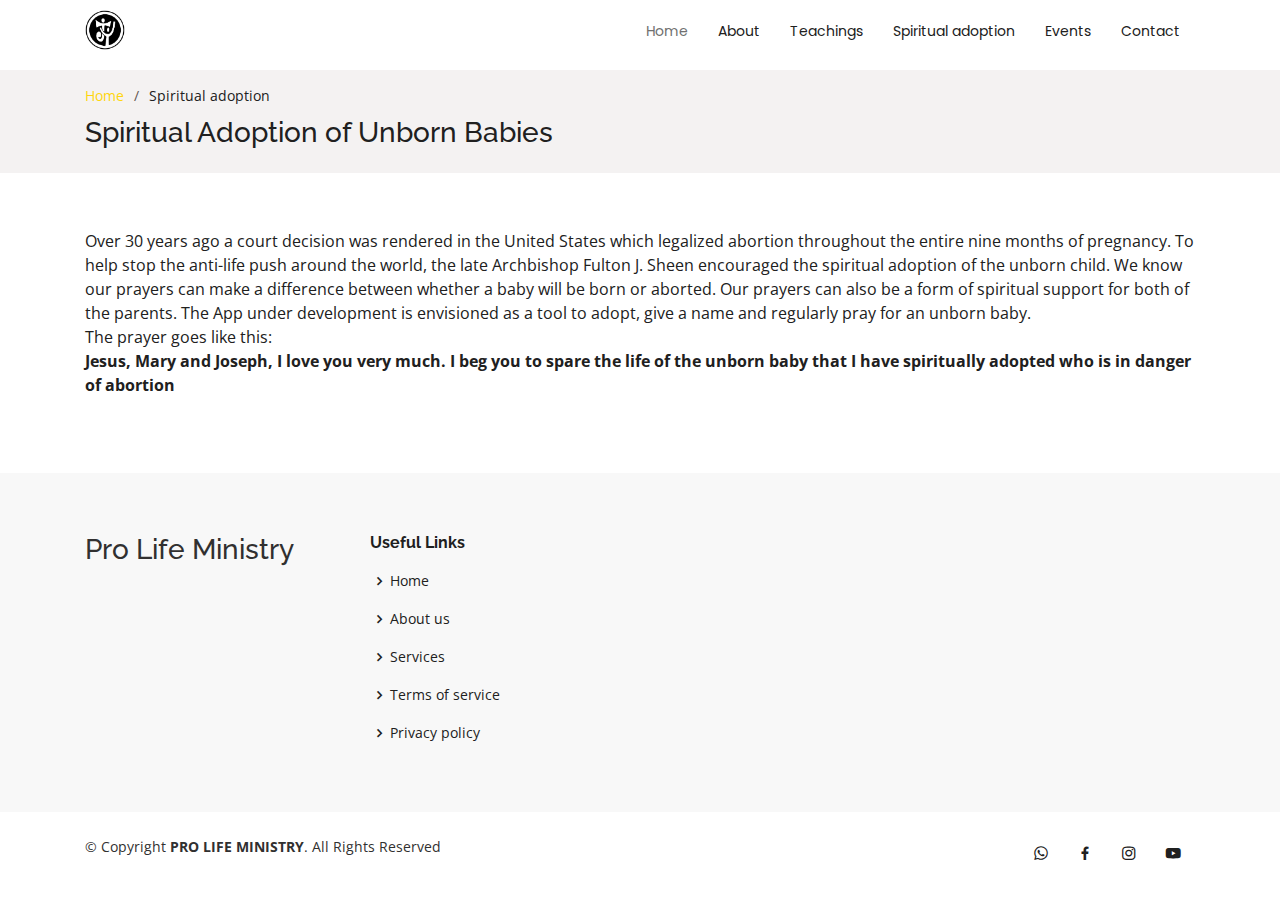
==== spiritual-adoption.html @ f1db392a "Create spiritual-adoption.html" ====
<!DOCTYPE html>
<html lang="en">

<head>
  <meta charset="utf-8">
  <meta content="width=device-width, initial-scale=1.0" name="viewport">

  <title>Spiritual adoption</title>
  <meta content="" name="description">
  <meta content="" name="keywords">

  <!-- Favicons -->
  <link href="assets/img/favicon.png" rel="icon">
  <link href="assets/img/apple-touch-icon.png" rel="apple-touch-icon">

  <!-- Google Fonts -->
  <link href="https://fonts.googleapis.com/css?family=Open+Sans:300,300i,400,400i,600,600i,700,700i|Raleway:300,300i,400,400i,500,500i,600,600i,700,700i|Poppins:300,300i,400,400i,500,500i,600,600i,700,700i" rel="stylesheet">

  <!-- Vendor CSS Files -->
  <link href="assets/vendor/bootstrap/css/bootstrap.min.css" rel="stylesheet">
  <link href="assets/vendor/icofont/icofont.min.css" rel="stylesheet">
  <link href="assets/vendor/boxicons/css/boxicons.min.css" rel="stylesheet">
  <link href="assets/vendor/venobox/venobox.css" rel="stylesheet">
  <link href="assets/vendor/owl.carousel/assets/owl.carousel.min.css" rel="stylesheet">
  <link href="assets/vendor/aos/aos.css" rel="stylesheet">

  <!-- Template Main CSS File -->
  <link href="assets/css/style.css" rel="stylesheet">

</head>

<body>



<header id="header">
    <div class="container d-flex">

      <div class="logo mr-auto">
   
        <!-- Uncomment below if you prefer to use an image logo -->
     <a href="index.html"><img src="assets/img/apple-touch-icon.png" alt="pro life" class="img-fluid"></a>
      </div>

      <nav class="nav-menu d-none d-lg-block">
        <ul>
          <li class="active"><a href="index.html">Home</a></li>
          <li><a href="#about">About</a></li>
          <li><a href="#services">Teachings</a></li>
          <li><a href="#">Spiritual adoption</a></li>
            <li><a href="#portfolio">Events</a></li>

<!--
          <li class="drop-down"><a href="">Drop Down</a>
            <ul>
              <li><a href="#">Drop Down 1</a></li>
              <li class="drop-down"><a href="#">Drop Down 2</a>
                <ul>
                  <li><a href="#">Deep Drop Down 1</a></li>
                  <li><a href="#">Deep Drop Down 2</a></li>
                  <li><a href="#">Deep Drop Down 3</a></li>
                  <li><a href="#">Deep Drop Down 4</a></li>
                  <li><a href="#">Deep Drop Down 5</a></li>
                </ul>
              </li>
              <li><a href="#">Drop Down 3</a></li>
              <li><a href="#">Drop Down 4</a></li>
              <li><a href="#">Drop Down 5</a></li>
            </ul>
          </li>
-->
          <li><a href="#contact">Contact</a></li>

        </ul>
      </nav><!-- .nav-menu -->

    </div>
  </header>

  <main id="main">

    <!-- ======= Breadcrumbs ======= -->
    <section id="breadcrumbs" class="breadcrumbs">
      <div class="container">
        <ol>
          <li><a href="index.html">Home</a></li>
          <li>Spiritual adoption</li>
        </ol>
        <h2>Spiritual Adoption of Unborn Babies</h2>
      </div>
    </section><!-- End Breadcrumbs -->

    <section class="inner-page pt-3">
      <div class="container">
        <p>
        Over 30 years ago a court decision was rendered in the United States which legalized abortion throughout the entire nine months of pregnancy. To help stop the anti-life push around the world, the late Archbishop Fulton J. Sheen encouraged the spiritual adoption of the unborn child. We know our prayers can make a difference between whether a baby will be born or aborted. Our prayers can also be a form of spiritual support for both of the parents. The App under development is envisioned as a tool to adopt, give a name and regularly pray for an unborn baby.<br>The prayer goes like this:<br>
            <b>Jesus, Mary and Joseph, I love you very much. I beg you to spare the life of the unborn baby that I have spiritually adopted who is in danger of abortion 
        </b>
        </p>
      </div>
    </section>
<div class="modal fade" id="myModal" tabindex="-1" role="dialog" aria-labelledby="myModalLabel" aria-hidden="true">
  <div class="modal-dialog">
    <div class="modal-content">
      <div class="modal-header">
        <button type="button" class="close" data-dismiss="modal"><span aria-hidden="true">&times;</span><span class="sr-only">Close</span></button>
        <h4 class="modal-title" id="myModalLabel">Modal title</h4>
      </div>
      <div class="modal-body">
        ...
      </div>
      <div class="modal-footer">
        <button type="button" class="btn btn-default" data-dismiss="modal">Close</button>
        <button type="button" class="btn btn-primary">Save changes</button>
      </div>
    </div>
  </div>
</div>
  </main><!-- End #main -->

  <!-- ======= Footer ======= -->
  <footer id="footer">

    <div class="footer-top">
      <div class="container">
        <div class="row">

          <div class="col-lg-3 col-md-6 footer-contact">
            <h3>Pro Life Ministry</h3>
          </div>

          <div class="col-lg-2 col-md-6 footer-links">
            <h4>Useful Links</h4>
            <ul>
              <li><i class="bx bx-chevron-right"></i> <a href="#">Home</a></li>
              <li><i class="bx bx-chevron-right"></i> <a href="#">About us</a></li>
              <li><i class="bx bx-chevron-right"></i> <a href="#">Services</a></li>
              <li><i class="bx bx-chevron-right"></i> <a href="#">Terms of service</a></li>
              <li><i class="bx bx-chevron-right"></i> <a href="#">Privacy policy</a></li>
            </ul>
          </div>
        </div>
      </div>
    </div>

    <div class="container d-lg-flex py-4">

      <div class="mr-lg-auto text-center text-lg-left">
        <div class="copyright">
          &copy; Copyright <strong><span>PRO LIFE MINISTRY</span></strong>. All Rights Reserved
        </div>
      </div>
        
      <div class="social-links text-center text-lg-right pt-3 pt-lg-0">
        <a href="https://wa.me/919886042540" class="twitter"><i class="bx bxl-whatsapp"></i></a>
        <a href="https://www.facebook.com/jyprolifeindia/" class="facebook"><i class="bx bxl-facebook"></i></a>
        <a href="#" class="instagram"><i class="bx bxl-instagram"></i></a>
        <a href="https://www.youtube.com/channel/UCykU8RWU6BX3p4u-ctv6TCw" class="google-plus"><i class="bx bxl-youtube"></i></a>
       
      </div>
    </div>
  </footer><!-- End Footer -->

  <a href="#" class="back-to-top"><i class="icofont-simple-up"></i></a>

  <!-- Vendor JS Files -->
  <script src="assets/vendor/jquery/jquery.min.js"></script>
  <script src="assets/vendor/bootstrap/js/bootstrap.bundle.min.js"></script>
  <script src="assets/vendor/jquery.easing/jquery.easing.min.js"></script>
  <script src="assets/vendor/php-email-form/validate.js"></script>
  <script src="assets/vendor/jquery-sticky/jquery.sticky.js"></script>
  <script src="assets/vendor/venobox/venobox.min.js"></script>
  <script src="assets/vendor/owl.carousel/owl.carousel.min.js"></script>
  <script src="assets/vendor/isotope-layout/isotope.pkgd.min.js"></script>
  <script src="assets/vendor/aos/aos.js"></script>

  <!-- Template Main JS File -->
  <script src="assets/js/main.js"></script>

</body>

</html>
---- assets/vendor/venobox/venobox.css ----
/* ------ venobox.css --------*/
.vbox-overlay *, .vbox-overlay *:before, .vbox-overlay *:after{
    -webkit-backface-visibility: hidden;
    -webkit-box-sizing:border-box;
    -moz-box-sizing:border-box;
    box-sizing:border-box;
}
.vbox-overlay * { 
    -webkit-backface-visibility: visible;
    backface-visibility: visible;
}
.vbox-overlay{
    display: -webkit-flex;
    display: flex;
    -webkit-flex-direction: column;
    flex-direction: column;
    -webkit-justify-content: center;
    justify-content: center;
    -webkit-align-items: center;
    align-items: center;
    position: fixed;
    left: 0;
    top: 0;
    bottom: 0;
    right: 0;
    z-index: 999999;
}

/* ----- navigation ----- */
.vbox-title{
    width: 100%;
    height: 40px;
    float: left;
    text-align: center;
    line-height: 28px;
    font-size: 12px;
    padding: 6px 50px;
    overflow: hidden;
    position: fixed;
    display: none;
    left: 0;
    z-index: 89;
}
.vbox-close{
    cursor: pointer;
    position: fixed;
    top: -1px;
    right: 0;
    width: 50px;
    height: 40px;
    padding: 6px;
    display: block;
    background-position:10px center;
    overflow: hidden;
    font-size: 24px;
    line-height: 1;
    text-align: center;
    z-index: 99;
}
.vbox-left{
    cursor: pointer;
    position: fixed;
    left: 0;
    height: 40px;
    overflow: hidden;
    line-height: 28px;
    font-size: 12px;
    z-index: 99;
    display: flex;
    align-items:center;
}
.vbox-num{
    display: inline-block;
    margin: 6px 0 6px 15px;
}
/* ----- Social share ----- */
.vbox-share{
    line-height: 28px;
    font-size: 12px;
    overflow: hidden;
    position: fixed;
    left: 0;
    z-index: 98;
    display: flex;
    align-items:center;
    justify-content: center;
    width: 100%;
    text-align: center;
}
.vbox-share svg{
    max-height: 28px;
    width: 28px;
    z-index: 10;
    margin-left: 12px;
    margin-top: 6px;
    margin-bottom: 6px;
    vertical-align: middle;
}


/* ----- navigation ARROWS ----- */
.vbox-next, .vbox-prev{
    position: fixed;
    top: 50%;
    margin-top: -15px;
    overflow: hidden;
    cursor: pointer;
    display: block;
    width: 45px;
    height: 45px;
    z-index: 99;
}
.vbox-next span, .vbox-prev span{
    position: relative;
    width: 20px;
    height: 20px;
    border: 2px solid transparent;
    border-top-color: #B6B6B6;
    border-right-color: #B6B6B6;
    text-indent: -100px;
    position: absolute;
    top: 8px;
    display: block;
}
.vbox-prev{
    left: 15px;
}
.vbox-next{
    right: 15px;
}
.vbox-prev span{
    left: 10px;
    -ms-transform: rotate(-135deg);
    -webkit-transform: rotate(-135deg);
    transform: rotate(-135deg);
}
.vbox-next span{
    -ms-transform: rotate(45deg);
    -webkit-transform: rotate(45deg);
    transform: rotate(45deg);
    right: 10px;
}
/* ------- inline window ------ */
.vbox-inline{
    width: 420px;
    height: 315px;
    height: 70vh;
    padding: 10px;
    background: #fff;
    margin: 0 auto;
    overflow: auto;
    text-align: left;
}
/* ------- Video & iFrames window ------ */
.venoframe{
    max-width: 100%;
    width: 100%;
    border: none;
    width: 100%;
    height: 260px;
    height: 70vh;
}
.venoframe.vbvid{
    height: 260px;
}
@media (min-width: 768px) {
    .venoframe, .vbox-inline{
        width: 90%;
        height: 360px;
        height: 70vh;
    }
    .venoframe.vbvid{
        width: 640px;
        height: 360px;
    }
}
@media (min-width: 992px) {
    .venoframe, .vbox-inline{
        max-width: 1200px;
        width: 80%;
        height: 540px;
        height: 70vh;
    }
    .venoframe.vbvid{
        width: 960px;
        height: 540px;
    }
}
/* 
Please do NOT edit this part! 
or at least read this note: http://i.imgur.com/7C0ws9e.gif
*/
.vbox-open{
    overflow: hidden;
}
.vbox-container{
    position: absolute;
    left: 0;
    right: 0;
    top: 0;
    bottom: 0;
    overflow-x: hidden;
    overflow-y: scroll;
    overflow-scrolling: touch;
    -webkit-overflow-scrolling: touch;
    z-index: 20;
    max-height: 100%;

}

.vbox-content{
    text-align: center;
    float: left;
    width: 100%;
    position: relative;
    overflow: hidden;
    padding: 20px 4%;
}
.vbox-container img{
    max-width: 100%;
    height: auto;
}
.vbox-figlio{
    box-shadow: 0 0 12px rgba(0,0,0,0.19), 0 6px 6px rgba(0,0,0,0.23);
    max-width: 100%;
    text-align: initial;
}
img.vbox-figlio{
    -webkit-user-select: none;
-khtml-user-select: none;
-moz-user-select: none;
-o-user-select: none;
user-select: none;
}
.vbox-content.swipe-left{
    margin-left: -200px !important;
}
.vbox-content.swipe-right{
    margin-left: 200px !important;
}
.vbox-animated{
    webkit-transition: margin 300ms ease-out;
    transition: margin 300ms ease-out;
}

/* ---------- preloader ----------
 * SPINKIT 
 * http://tobiasahlin.com/spinkit/
-------------------------------- */
.sk-double-bounce,.sk-rotating-plane{width:40px;height:40px;margin:40px auto}.sk-rotating-plane{background-color:#333;-webkit-animation:sk-rotatePlane 1.2s infinite ease-in-out;animation:sk-rotatePlane 1.2s infinite ease-in-out}@-webkit-keyframes sk-rotatePlane{0%{-webkit-transform:perspective(120px) rotateX(0) rotateY(0);transform:perspective(120px) rotateX(0) rotateY(0)}50%{-webkit-transform:perspective(120px) rotateX(-180.1deg) rotateY(0);transform:perspective(120px) rotateX(-180.1deg) rotateY(0)}100%{-webkit-transform:perspective(120px) rotateX(-180deg) rotateY(-179.9deg);transform:perspective(120px) rotateX(-180deg) rotateY(-179.9deg)}}@keyframes sk-rotatePlane{0%{-webkit-transform:perspective(120px) rotateX(0) rotateY(0);transform:perspective(120px) rotateX(0) rotateY(0)}50%{-webkit-transform:perspective(120px) rotateX(-180.1deg) rotateY(0);transform:perspective(120px) rotateX(-180.1deg) rotateY(0)}100%{-webkit-transform:perspective(120px) rotateX(-180deg) rotateY(-179.9deg);transform:perspective(120px) rotateX(-180deg) rotateY(-179.9deg)}}.sk-double-bounce{position:relative}.sk-double-bounce .sk-child{width:100%;height:100%;border-radius:50%;background-color:#333;opacity:.6;position:absolute;top:0;left:0;-webkit-animation:sk-doubleBounce 2s infinite ease-in-out;animation:sk-doubleBounce 2s infinite ease-in-out}.sk-chasing-dots .sk-child,.sk-spinner-pulse,.sk-three-bounce .sk-child{background-color:#333;border-radius:100%}.sk-double-bounce .sk-double-bounce2{-webkit-animation-delay:-1s;animation-delay:-1s}@-webkit-keyframes sk-doubleBounce{0%,100%{-webkit-transform:scale(0);transform:scale(0)}50%{-webkit-transform:scale(1);transform:scale(1)}}@keyframes sk-doubleBounce{0%,100%{-webkit-transform:scale(0);transform:scale(0)}50%{-webkit-transform:scale(1);transform:scale(1)}}.sk-wave{margin:40px auto;width:50px;height:40px;text-align:center;font-size:10px}.sk-wave .sk-rect{background-color:#333;height:100%;width:6px;display:inline-block;-webkit-animation:sk-waveStretchDelay 1.2s infinite ease-in-out;animation:sk-waveStretchDelay 1.2s infinite ease-in-out}.sk-wave .sk-rect1{-webkit-animation-delay:-1.2s;animation-delay:-1.2s}.sk-wave .sk-rect2{-webkit-animation-delay:-1.1s;animation-delay:-1.1s}.sk-wave .sk-rect3{-webkit-animation-delay:-1s;animation-delay:-1s}.sk-wave .sk-rect4{-webkit-animation-delay:-.9s;animation-delay:-.9s}.sk-wave .sk-rect5{-webkit-animation-delay:-.8s;animation-delay:-.8s}@-webkit-keyframes sk-waveStretchDelay{0%,100%,40%{-webkit-transform:scaleY(.4);transform:scaleY(.4)}20%{-webkit-transform:scaleY(1);transform:scaleY(1)}}@keyframes sk-waveStretchDelay{0%,100%,40%{-webkit-transform:scaleY(.4);transform:scaleY(.4)}20%{-webkit-transform:scaleY(1);transform:scaleY(1)}}.sk-wandering-cubes{margin:40px auto;width:40px;height:40px;position:relative}.sk-wandering-cubes .sk-cube{background-color:#333;width:10px;height:10px;position:absolute;top:0;left:0;-webkit-animation:sk-wanderingCube 1.8s ease-in-out -1.8s infinite both;animation:sk-wanderingCube 1.8s ease-in-out -1.8s infinite both}.sk-chasing-dots,.sk-spinner-pulse{width:40px;height:40px;margin:40px auto}.sk-wandering-cubes .sk-cube2{-webkit-animation-delay:-.9s;animation-delay:-.9s}@-webkit-keyframes sk-wanderingCube{0%{-webkit-transform:rotate(0);transform:rotate(0)}25%{-webkit-transform:translateX(30px) rotate(-90deg) scale(.5);transform:translateX(30px) rotate(-90deg) scale(.5)}50%{-webkit-transform:translateX(30px) translateY(30px) rotate(-179deg);transform:translateX(30px) translateY(30px) rotate(-179deg)}50.1%{-webkit-transform:translateX(30px) translateY(30px) rotate(-180deg);transform:translateX(30px) translateY(30px) rotate(-180deg)}75%{-webkit-transform:translateX(0) translateY(30px) rotate(-270deg) scale(.5);transform:translateX(0) translateY(30px) rotate(-270deg) scale(.5)}100%{-webkit-transform:rotate(-360deg);transform:rotate(-360deg)}}@keyframes sk-wanderingCube{0%{-webkit-transform:rotate(0);transform:rotate(0)}25%{-webkit-transform:translateX(30px) rotate(-90deg) scale(.5);transform:translateX(30px) rotate(-90deg) scale(.5)}50%{-webkit-transform:translateX(30px) translateY(30px) rotate(-179deg);transform:translateX(30px) translateY(30px) rotate(-179deg)}50.1%{-webkit-transform:translateX(30px) translateY(30px) rotate(-180deg);transform:translateX(30px) translateY(30px) rotate(-180deg)}75%{-webkit-transform:translateX(0) translateY(30px) rotate(-270deg) scale(.5);transform:translateX(0) translateY(30px) rotate(-270deg) scale(.5)}100%{-webkit-transform:rotate(-360deg);transform:rotate(-360deg)}}.sk-spinner-pulse{-webkit-animation:sk-pulseScaleOut 1s infinite ease-in-out;animation:sk-pulseScaleOut 1s infinite ease-in-out}@-webkit-keyframes sk-pulseScaleOut{0%{-webkit-transform:scale(0);transform:scale(0)}100%{-webkit-transform:scale(1);transform:scale(1);opacity:0}}@keyframes sk-pulseScaleOut{0%{-webkit-transform:scale(0);transform:scale(0)}100%{-webkit-transform:scale(1);transform:scale(1);opacity:0}}.sk-chasing-dots{position:relative;text-align:center;-webkit-animation:sk-chasingDotsRotate 2s infinite linear;animation:sk-chasingDotsRotate 2s infinite linear}.sk-chasing-dots .sk-child{width:60%;height:60%;display:inline-block;position:absolute;top:0;-webkit-animation:sk-chasingDotsBounce 2s infinite ease-in-out;animation:sk-chasingDotsBounce 2s infinite ease-in-out}.sk-chasing-dots .sk-dot2{top:auto;bottom:0;-webkit-animation-delay:-1s;animation-delay:-1s}@-webkit-keyframes sk-chasingDotsRotate{100%{-webkit-transform:rotate(360deg);transform:rotate(360deg)}}@keyframes sk-chasingDotsRotate{100%{-webkit-transform:rotate(360deg);transform:rotate(360deg)}}@-webkit-keyframes sk-chasingDotsBounce{0%,100%{-webkit-transform:scale(0);transform:scale(0)}50%{-webkit-transform:scale(1);transform:scale(1)}}@keyframes sk-chasingDotsBounce{0%,100%{-webkit-transform:scale(0);transform:scale(0)}50%{-webkit-transform:scale(1);transform:scale(1)}}.sk-three-bounce{margin:40px auto;width:80px;text-align:center}.sk-three-bounce .sk-child{width:20px;height:20px;display:inline-block;-webkit-animation:sk-three-bounce 1.4s ease-in-out 0s infinite both;animation:sk-three-bounce 1.4s ease-in-out 0s infinite both}.sk-circle .sk-child:before,.sk-fading-circle .sk-circle:before{display:block;border-radius:100%;content:'';background-color:#333}.sk-three-bounce .sk-bounce1{-webkit-animation-delay:-.32s;animation-delay:-.32s}.sk-three-bounce .sk-bounce2{-webkit-animation-delay:-.16s;animation-delay:-.16s}@-webkit-keyframes sk-three-bounce{0%,100%,80%{-webkit-transform:scale(0);transform:scale(0)}40%{-webkit-transform:scale(1);transform:scale(1)}}@keyframes sk-three-bounce{0%,100%,80%{-webkit-transform:scale(0);transform:scale(0)}40%{-webkit-transform:scale(1);transform:scale(1)}}.sk-circle{margin:40px auto;width:40px;height:40px;position:relative}.sk-circle .sk-child{width:100%;height:100%;position:absolute;left:0;top:0}.sk-circle .sk-child:before{margin:0 auto;width:15%;height:15%;-webkit-animation:sk-circleBounceDelay 1.2s infinite ease-in-out both;animation:sk-circleBounceDelay 1.2s infinite ease-in-out both}.sk-circle .sk-circle2{-webkit-transform:rotate(30deg);-ms-transform:rotate(30deg);transform:rotate(30deg)}.sk-circle .sk-circle3{-webkit-transform:rotate(60deg);-ms-transform:rotate(60deg);transform:rotate(60deg)}.sk-circle .sk-circle4{-webkit-transform:rotate(90deg);-ms-transform:rotate(90deg);transform:rotate(90deg)}.sk-circle .sk-circle5{-webkit-transform:rotate(120deg);-ms-transform:rotate(120deg);transform:rotate(120deg)}.sk-circle .sk-circle6{-webkit-transform:rotate(150deg);-ms-transform:rotate(150deg);transform:rotate(150deg)}.sk-circle .sk-circle7{-webkit-transform:rotate(180deg);-ms-transform:rotate(180deg);transform:rotate(180deg)}.sk-circle .sk-circle8{-webkit-transform:rotate(210deg);-ms-transform:rotate(210deg);transform:rotate(210deg)}.sk-circle .sk-circle9{-webkit-transform:rotate(240deg);-ms-transform:rotate(240deg);transform:rotate(240deg)}.sk-circle .sk-circle10{-webkit-transform:rotate(270deg);-ms-transform:rotate(270deg);transform:rotate(270deg)}.sk-circle .sk-circle11{-webkit-transform:rotate(300deg);-ms-transform:rotate(300deg);transform:rotate(300deg)}.sk-circle .sk-circle12{-webkit-transform:rotate(330deg);-ms-transform:rotate(330deg);transform:rotate(330deg)}.sk-circle .sk-circle2:before{-webkit-animation-delay:-1.1s;animation-delay:-1.1s}.sk-circle .sk-circle3:before{-webkit-animation-delay:-1s;animation-delay:-1s}.sk-circle .sk-circle4:before{-webkit-animation-delay:-.9s;animation-delay:-.9s}.sk-circle .sk-circle5:before{-webkit-animation-delay:-.8s;animation-delay:-.8s}.sk-circle .sk-circle6:before{-webkit-animation-delay:-.7s;animation-delay:-.7s}.sk-circle .sk-circle7:before{-webkit-animation-delay:-.6s;animation-delay:-.6s}.sk-circle .sk-circle8:before{-webkit-animation-delay:-.5s;animation-delay:-.5s}.sk-circle .sk-circle9:before{-webkit-animation-delay:-.4s;animation-delay:-.4s}.sk-circle .sk-circle10:before{-webkit-animation-delay:-.3s;animation-delay:-.3s}.sk-circle .sk-circle11:before{-webkit-animation-delay:-.2s;animation-delay:-.2s}.sk-circle .sk-circle12:before{-webkit-animation-delay:-.1s;animation-delay:-.1s}@-webkit-keyframes sk-circleBounceDelay{0%,100%,80%{-webkit-transform:scale(0);transform:scale(0)}40%{-webkit-transform:scale(1);transform:scale(1)}}@keyframes sk-circleBounceDelay{0%,100%,80%{-webkit-transform:scale(0);transform:scale(0)}40%{-webkit-transform:scale(1);transform:scale(1)}}.sk-cube-grid{width:40px;height:40px;margin:40px auto}.sk-cube-grid .sk-cube{width:33.33%;height:33.33%;background-color:#333;float:left;-webkit-animation:sk-cubeGridScaleDelay 1.3s infinite ease-in-out;animation:sk-cubeGridScaleDelay 1.3s infinite ease-in-out}.sk-cube-grid .sk-cube1{-webkit-animation-delay:.2s;animation-delay:.2s}.sk-cube-grid .sk-cube2{-webkit-animation-delay:.3s;animation-delay:.3s}.sk-cube-grid .sk-cube3{-webkit-animation-delay:.4s;animation-delay:.4s}.sk-cube-grid .sk-cube4{-webkit-animation-delay:.1s;animation-delay:.1s}.sk-cube-grid .sk-cube5{-webkit-animation-delay:.2s;animation-delay:.2s}.sk-cube-grid .sk-cube6{-webkit-animation-delay:.3s;animation-delay:.3s}.sk-cube-grid .sk-cube7{-webkit-animation-delay:0ms;animation-delay:0ms}.sk-cube-grid .sk-cube8{-webkit-animation-delay:.1s;animation-delay:.1s}.sk-cube-grid .sk-cube9{-webkit-animation-delay:.2s;animation-delay:.2s}@-webkit-keyframes sk-cubeGridScaleDelay{0%,100%,70%{-webkit-transform:scale3D(1,1,1);transform:scale3D(1,1,1)}35%{-webkit-transform:scale3D(0,0,1);transform:scale3D(0,0,1)}}@keyframes sk-cubeGridScaleDelay{0%,100%,70%{-webkit-transform:scale3D(1,1,1);transform:scale3D(1,1,1)}35%{-webkit-transform:scale3D(0,0,1);transform:scale3D(0,0,1)}}.sk-fading-circle{margin:40px auto;width:40px;height:40px;position:relative}.sk-fading-circle .sk-circle{width:100%;height:100%;position:absolute;left:0;top:0}.sk-fading-circle .sk-circle:before{margin:0 auto;width:15%;height:15%;-webkit-animation:sk-circleFadeDelay 1.2s infinite ease-in-out both;animation:sk-circleFadeDelay 1.2s infinite ease-in-out both}.sk-fading-circle .sk-circle2{-webkit-transform:rotate(30deg);-ms-transform:rotate(30deg);transform:rotate(30deg)}.sk-fading-circle .sk-circle3{-webkit-transform:rotate(60deg);-ms-transform:rotate(60deg);transform:rotate(60deg)}.sk-fading-circle .sk-circle4{-webkit-transform:rotate(90deg);-ms-transform:rotate(90deg);transform:rotate(90deg)}.sk-fading-circle .sk-circle5{-webkit-transform:rotate(120deg);-ms-transform:rotate(120deg);transform:rotate(120deg)}.sk-fading-circle .sk-circle6{-webkit-transform:rotate(150deg);-ms-transform:rotate(150deg);transform:rotate(150deg)}.sk-fading-circle .sk-circle7{-webkit-transform:rotate(180deg);-ms-transform:rotate(180deg);transform:rotate(180deg)}.sk-fading-circle .sk-circle8{-webkit-transform:rotate(210deg);-ms-transform:rotate(210deg);transform:rotate(210deg)}.sk-fading-circle .sk-circle9{-webkit-transform:rotate(240deg);-ms-transform:rotate(240deg);transform:rotate(240deg)}.sk-fading-circle .sk-circle10{-webkit-transform:rotate(270deg);-ms-transform:rotate(270deg);transform:rotate(270deg)}.sk-fading-circle .sk-circle11{-webkit-transform:rotate(300deg);-ms-transform:rotate(300deg);transform:rotate(300deg)}.sk-fading-circle .sk-circle12{-webkit-transform:rotate(330deg);-ms-transform:rotate(330deg);transform:rotate(330deg)}.sk-fading-circle .sk-circle2:before{-webkit-animation-delay:-1.1s;animation-delay:-1.1s}.sk-fading-circle .sk-circle3:before{-webkit-animation-delay:-1s;animation-delay:-1s}.sk-fading-circle .sk-circle4:before{-webkit-animation-delay:-.9s;animation-delay:-.9s}.sk-fading-circle .sk-circle5:before{-webkit-animation-delay:-.8s;animation-delay:-.8s}.sk-fading-circle .sk-circle6:before{-webkit-animation-delay:-.7s;animation-delay:-.7s}.sk-fading-circle .sk-circle7:before{-webkit-animation-delay:-.6s;animation-delay:-.6s}.sk-fading-circle .sk-circle8:before{-webkit-animation-delay:-.5s;animation-delay:-.5s}.sk-fading-circle .sk-circle9:before{-webkit-animation-delay:-.4s;animation-delay:-.4s}.sk-fading-circle .sk-circle10:before{-webkit-animation-delay:-.3s;animation-delay:-.3s}.sk-fading-circle .sk-circle11:before{-webkit-animation-delay:-.2s;animation-delay:-.2s}.sk-fading-circle .sk-circle12:before{-webkit-animation-delay:-.1s;animation-delay:-.1s}@-webkit-keyframes sk-circleFadeDelay{0%,100%,39%{opacity:0}40%{opacity:1}}@keyframes sk-circleFadeDelay{0%,100%,39%{opacity:0}40%{opacity:1}}.sk-folding-cube{margin:40px auto;width:40px;height:40px;position:relative;-webkit-transform:rotateZ(45deg);transform:rotateZ(45deg)}.sk-folding-cube .sk-cube{float:left;width:50%;height:50%;position:relative;-webkit-transform:scale(1.1);-ms-transform:scale(1.1);transform:scale(1.1)}.sk-folding-cube .sk-cube:before{content:'';position:absolute;top:0;left:0;width:100%;height:100%;background-color:#333;-webkit-animation:sk-foldCubeAngle 2.4s infinite linear both;animation:sk-foldCubeAngle 2.4s infinite linear both;-webkit-transform-origin:100% 100%;-ms-transform-origin:100% 100%;transform-origin:100% 100%}.sk-folding-cube .sk-cube2{-webkit-transform:scale(1.1) rotateZ(90deg);transform:scale(1.1) rotateZ(90deg)}.sk-folding-cube .sk-cube3{-webkit-transform:scale(1.1) rotateZ(180deg);transform:scale(1.1) rotateZ(180deg)}.sk-folding-cube .sk-cube4{-webkit-transform:scale(1.1) rotateZ(270deg);transform:scale(1.1) rotateZ(270deg)}.sk-folding-cube .sk-cube2:before{-webkit-animation-delay:.3s;animation-delay:.3s}.sk-folding-cube .sk-cube3:before{-webkit-animation-delay:.6s;animation-delay:.6s}.sk-folding-cube .sk-cube4:before{-webkit-animation-delay:.9s;animation-delay:.9s}@-webkit-keyframes sk-foldCubeAngle{0%,10%{-webkit-transform:perspective(140px) rotateX(-180deg);transform:perspective(140px) rotateX(-180deg);opacity:0}25%,75%{-webkit-transform:perspective(140px) rotateX(0);transform:perspective(140px) rotateX(0);opacity:1}100%,90%{-webkit-transform:perspective(140px) rotateY(180deg);transform:perspective(140px) rotateY(180deg);opacity:0}}@keyframes sk-foldCubeAngle{0%,10%{-webkit-transform:perspective(140px) rotateX(-180deg);transform:perspective(140px) rotateX(-180deg);opacity:0}25%,75%{-webkit-transform:perspective(140px) rotateX(0);transform:perspective(140px) rotateX(0);opacity:1}100%,90%{-webkit-transform:perspective(140px) rotateY(180deg);transform:perspective(140px) rotateY(180deg);opacity:0}}
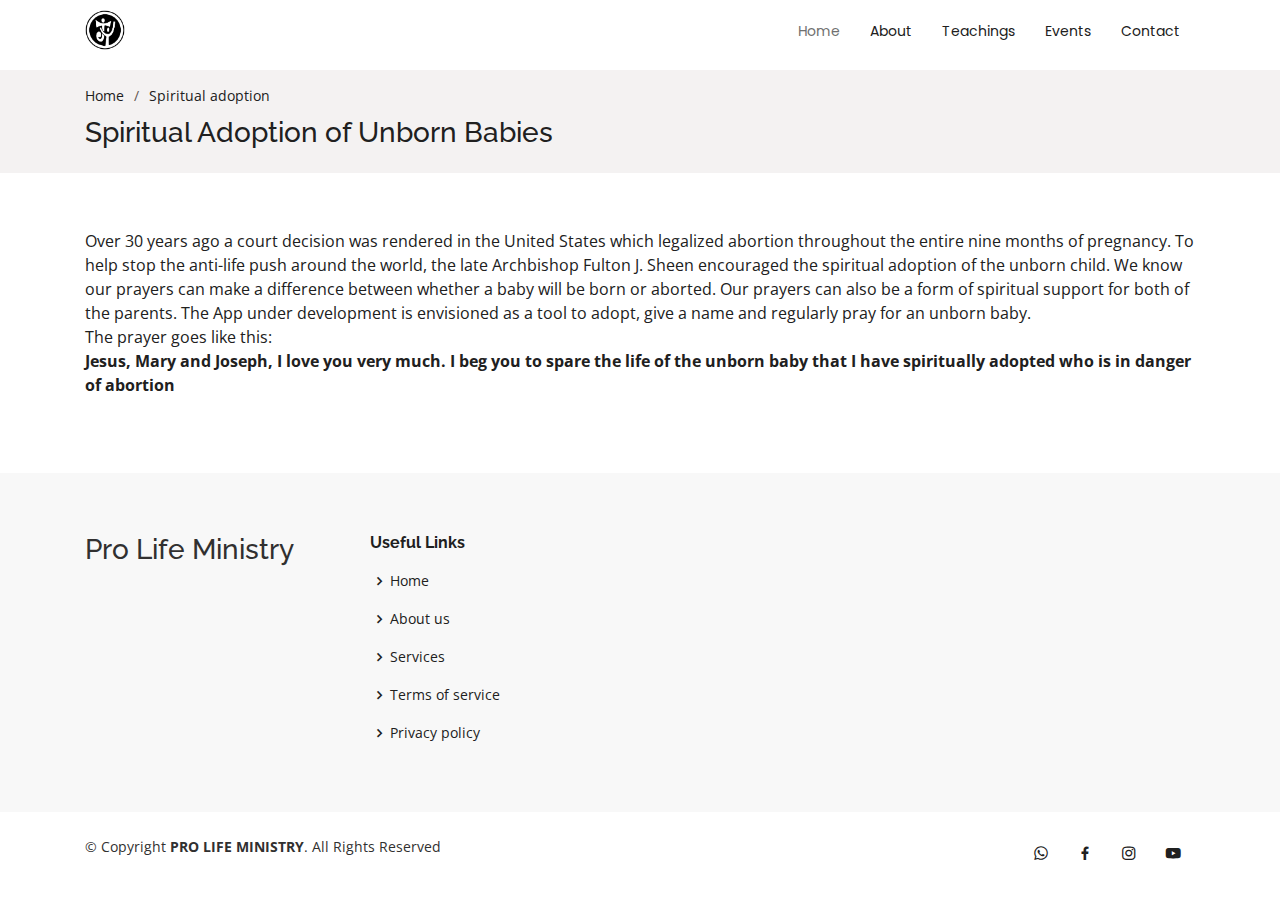
==== commit 936b2115: "Update spiritual-adoption.html" ====
--- a/spiritual-adoption.html
+++ b/spiritual-adoption.html
@@ -45,10 +45,9 @@
       <nav class="nav-menu d-none d-lg-block">
         <ul>
           <li class="active"><a href="index.html">Home</a></li>
-          <li><a href="#about">About</a></li>
-          <li><a href="#services">Teachings</a></li>
-          <li><a href="#">Spiritual adoption</a></li>
-            <li><a href="#portfolio">Events</a></li>
+          <li><a href="index.html#about">About</a></li>
+          <li><a href="index.html#services">Teachings</a></li>
+            <li><a href="index.html#portfolio">Events</a></li>
 
 <!--
           <li class="drop-down"><a href="">Drop Down</a>
--- a/assets/css/style.css
+++ b/assets/css/style.css
@@ -502,6 +502,9 @@
   padding: 15px 0;
   background: #f4f2f2;
   margin-bottom: 40px;
+}
+.breadcrumbs a{
+    color: #202020;
 }
 
 .breadcrumbs h2 {
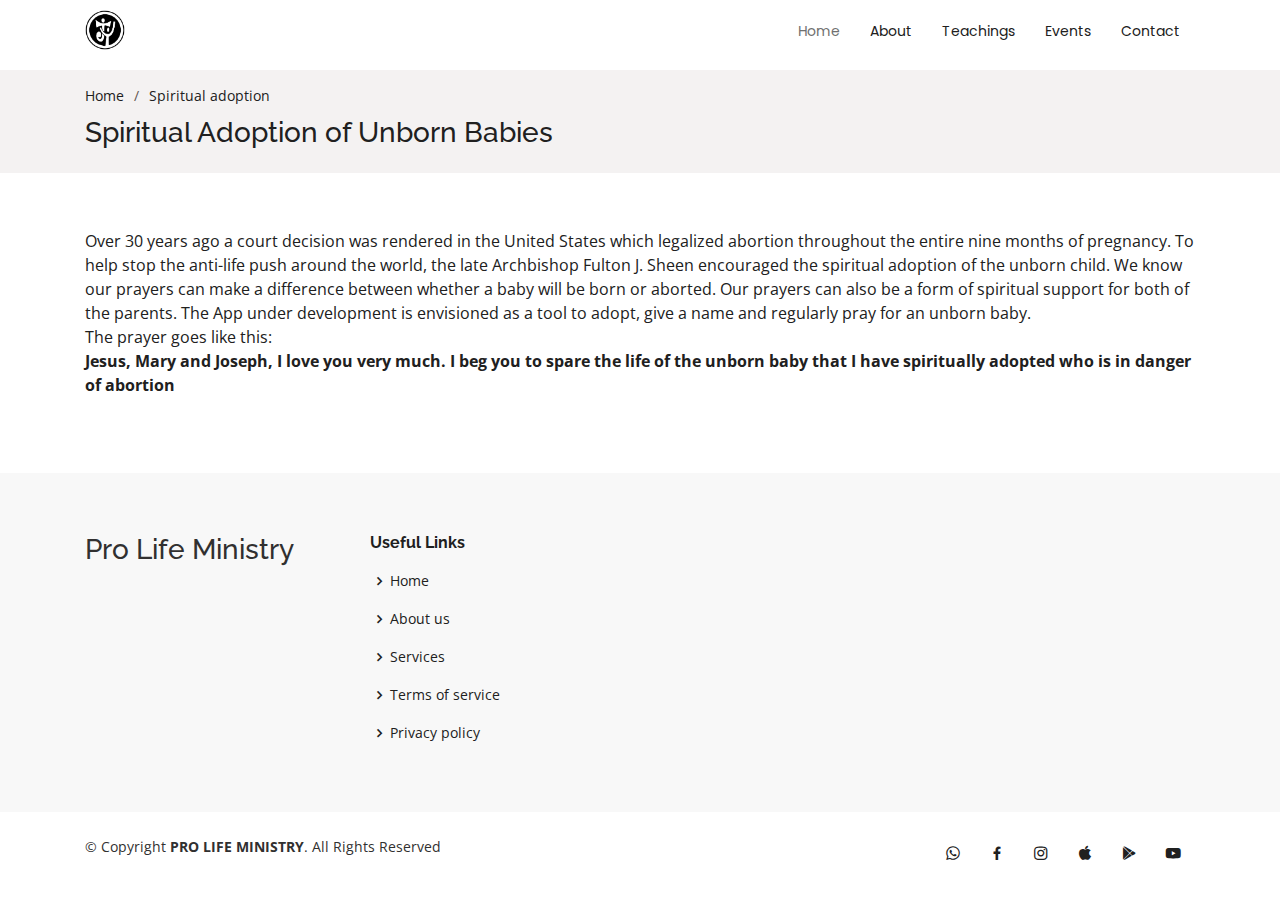
==== commit 7d252851: "Update spiritual-adoption.html" ====
--- a/spiritual-adoption.html
+++ b/spiritual-adoption.html
@@ -149,14 +149,17 @@
           &copy; Copyright <strong><span>PRO LIFE MINISTRY</span></strong>. All Rights Reserved
         </div>
       </div>
-        
-      <div class="social-links text-center text-lg-right pt-3 pt-lg-0">
+            <div class="social-links text-center text-lg-right pt-3 pt-lg-0">
         <a href="https://wa.me/919886042540" class="twitter"><i class="bx bxl-whatsapp"></i></a>
         <a href="https://www.facebook.com/jyprolifeindia/" class="facebook"><i class="bx bxl-facebook"></i></a>
         <a href="#" class="instagram"><i class="bx bxl-instagram"></i></a>
+           <a href="#" class="instagram"><i class="bx bxl-apple"></i></a>
+           <a href="#" class="instagram"><i class="bx bxl-play-store"></i></a>
         <a href="https://www.youtube.com/channel/UCykU8RWU6BX3p4u-ctv6TCw" class="google-plus"><i class="bx bxl-youtube"></i></a>
        
       </div>
+        
+
     </div>
   </footer><!-- End Footer -->
 
--- a/assets/css/style.css
+++ b/assets/css/style.css
@@ -1124,15 +1124,15 @@
   font-weight: 600;
   line-height: 1;
   text-transform: uppercase;
-  color: #313030;
+  color: #202020;
   margin-bottom: 5px;
   transition: all 0.3s ease-in-out;
   border-radius: 50px;
 }
 
 .portfolio #portfolio-flters li:hover, .portfolio #portfolio-flters li.filter-active {
-  color: #ec407a;
-  background: #fff1ed;
+  color: #202020;
+  background: #ffd60c;
 }
 
 .portfolio #portfolio-flters li:last-child {
@@ -1177,7 +1177,7 @@
 }
 
 .portfolio .portfolio-item .portfolio-info .preview-link:hover, .portfolio .portfolio-item .portfolio-info .details-link:hover {
-  color: #ec407a;
+  color: #202020;
 }
 
 .portfolio .portfolio-item .portfolio-info .details-link {
